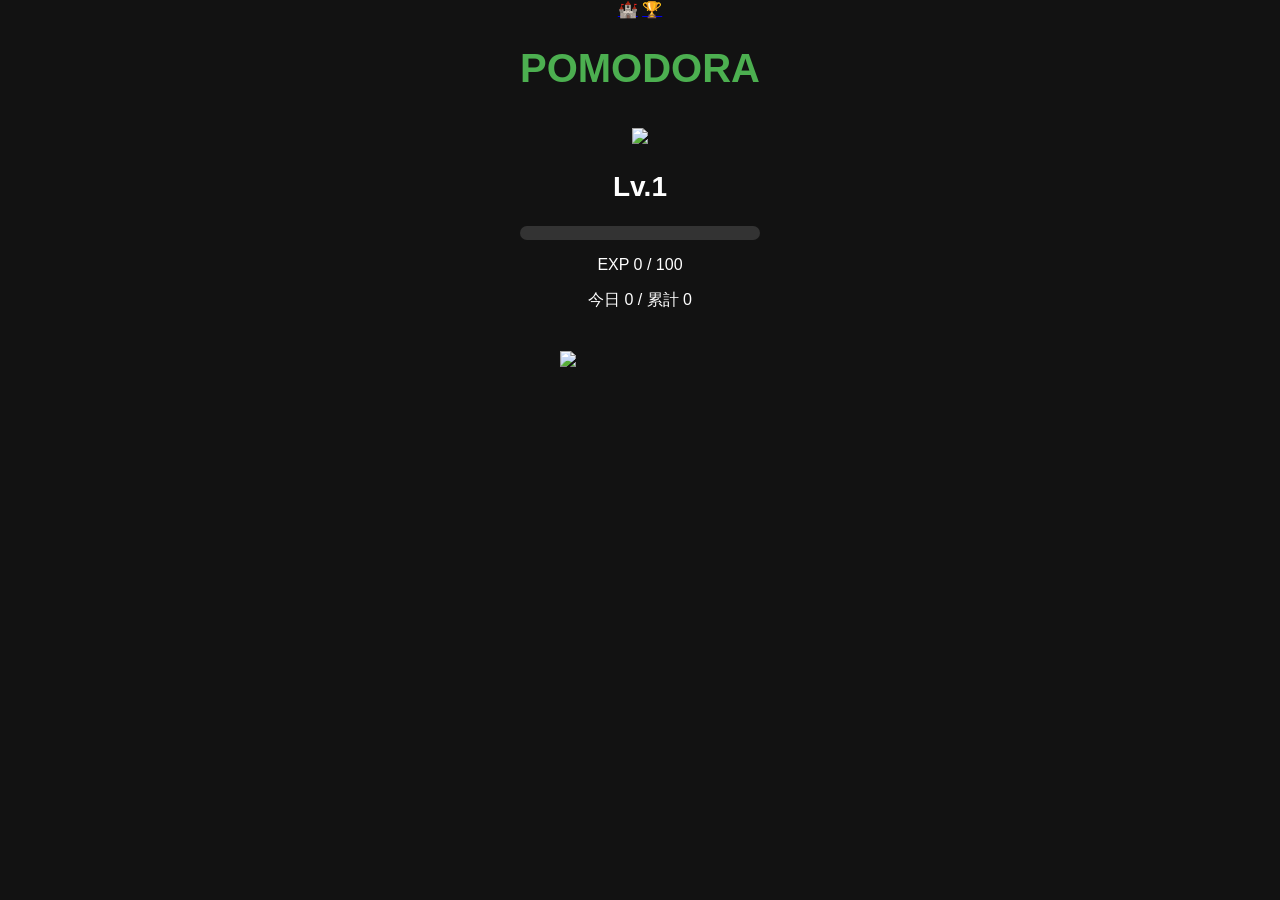
==== index.html @ a46fbd8e "Update index.html" ====
<!DOCTYPE html>
<html lang="ja">

<head>
  <meta charset="UTF-8">
  <meta name="viewport" content="width=device-width, initial-scale=1.0">
  <title>POMODORA</title>
  <link rel="stylesheet" href="style.css">
</head>

<body>

<!-- =====================
   右上アイコン（ギルド＋ランキング）
===================== -->

<div id="top-icons">

  <a class="icon-btn" href="pages/guild.html">🏰</a>
  <a class="icon-btn" href="pages/ranking.html">🏆</a>

</div>

<!-- =====================
   ホーム画面
===================== -->

<div id="home">

  <h1 id="logo">POMODORA</h1>

  <img id="monster" src="assets/monsters/monster1.png">

  <h2 id="level">Lv.1</h2>

  <!-- EXPバー -->
  <div id="exp-bar">
    <div id="exp-fill"></div>
  </div>

  <p>
    EXP <span id="exp">0</span> / <span id="need">100</span>
  </p>

  <p>
    今日 <span id="today">0</span> / 累計 <span id="total">0</span>
  </p>

  <!-- 砂時計 -->
  <img id="hourglass-btn" src="assets/icons/hourglass.png">

</div>

<!-- =====================
   タイマー画面
===================== -->

<div id="timer-screen" class="hidden">

  <h1>集中中</h1>

  <div id="timer">00:10</div>

  <button id="stop">中断</button>

</div>

<!-- =====================
   音
===================== -->

<audio id="bgm" src="assets/sounds/timer.mp3" loop></audio>
<audio id="finish" src="assets/sounds/finish.mp3"></audio>

<script src="script.js"></script>

</body>

</html>
---- style.css ----
body{
  margin:0;
  background:#121212;
  color:white;
  font-family:sans-serif;
  text-align:center;
}

.hidden{display:none;}

/* =====================
   ロゴ
===================== */

#logo{
  font-size:40px;
  color:#4caf50;
}

/* =====================
   モンスター（大きめ）
===================== */

#monster{
  width:260px;
  margin-top:10px;
}

/* =====================
   レベル
===================== */

#level{
  font-size:28px;
}

/* =====================
   EXPバー
===================== */

#exp-bar{
  width:240px;
  height:14px;
  background:#333;
  margin:10px auto;
  border-radius:20px;
  overflow:hidden;
}

#exp-fill{
  height:100%;
  width:0%;
  background:linear-gradient(90deg,#4caf50,#8bc34a);
  transition:0.3s;
}

/* =====================
   砂時計
===================== */

#hourglass-btn{
  width:160px;
  margin:40px auto;
  display:block;
  cursor:pointer;
}

/* =====================
   タイマー
===================== */

#timer{
  font-size:70px;
}

/* =====================
   ギルドアイコン
===================== */

#guild-icon{
  position:fixed;
  top:15px;
  right:15px;
  font-size:28px;
  text-decoration:none;
  background:#333;
  padding:10px;
  border-radius:50%;
  color:white;
}
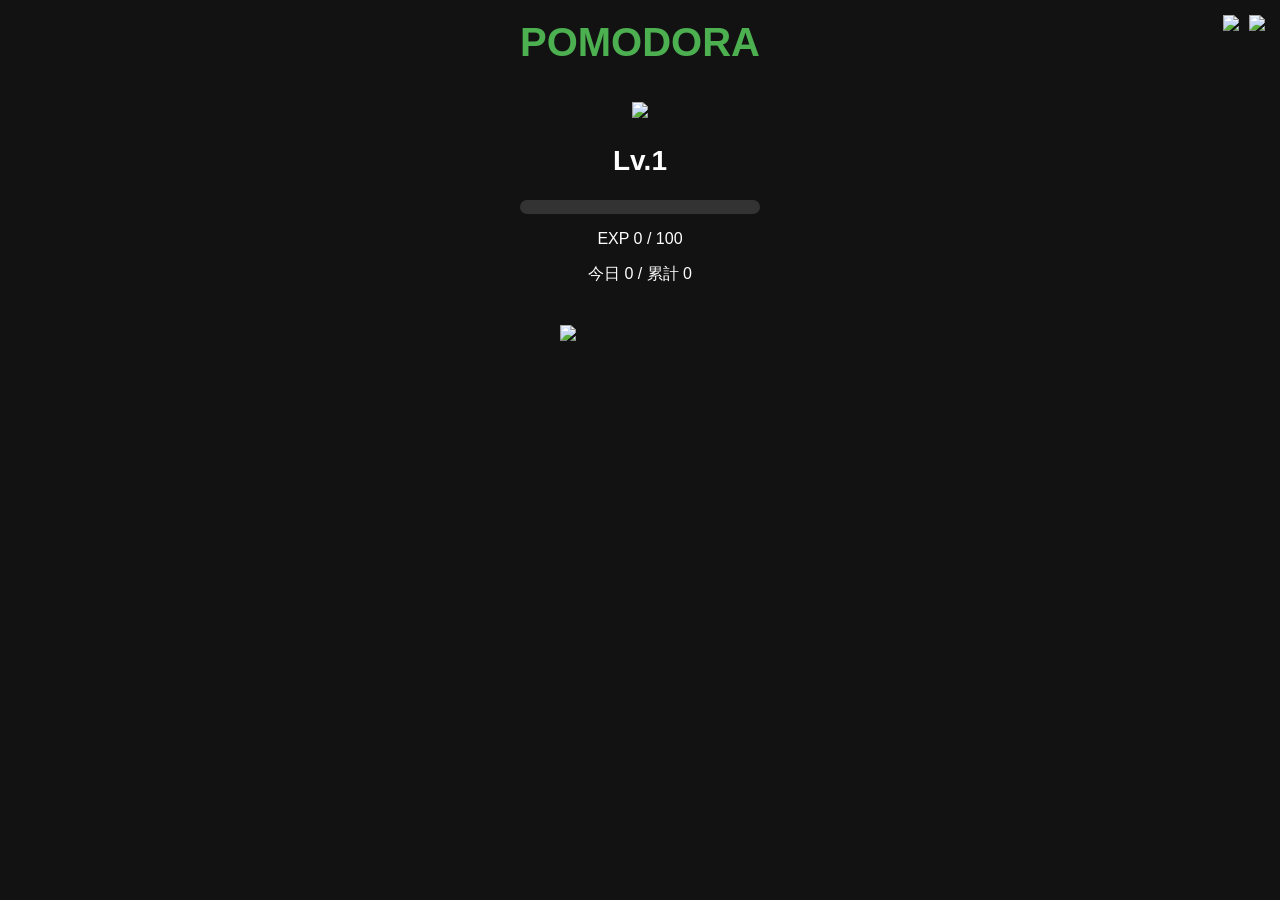
==== commit 972a9732: "Update index.html" ====
--- a/index.html
+++ b/index.html
@@ -11,18 +11,25 @@
 <body>
 
 <!-- =====================
-   右上アイコン（ギルド＋ランキング）
+   右上UI（画像ボタン）
 ===================== -->
 
 <div id="top-icons">
 
-  <a class="icon-btn" href="pages/guild.html">🏰</a>
-  <a class="icon-btn" href="pages/ranking.html">🏆</a>
+  <!-- 🏰 ギルド（画像差し替え前提） -->
+  <a href="pages/guild.html">
+    <img class="icon-img" src="assets/icons/guild.png">
+  </a>
+
+  <!-- 🏆 ランキング -->
+  <a href="pages/ranking.html">
+    <img class="icon-img" src="assets/icons/trophy.png">
+  </a>
 
 </div>
 
 <!-- =====================
-   ホーム画面
+   ホーム
 ===================== -->
 
 <div id="home">
@@ -33,41 +40,26 @@
 
   <h2 id="level">Lv.1</h2>
 
-  <!-- EXPバー -->
   <div id="exp-bar">
     <div id="exp-fill"></div>
   </div>
 
-  <p>
-    EXP <span id="exp">0</span> / <span id="need">100</span>
-  </p>
+  <p>EXP <span id="exp">0</span> / <span id="need">100</span></p>
 
-  <p>
-    今日 <span id="today">0</span> / 累計 <span id="total">0</span>
-  </p>
+  <p>今日 <span id="today">0</span> / 累計 <span id="total">0</span></p>
 
-  <!-- 砂時計 -->
   <img id="hourglass-btn" src="assets/icons/hourglass.png">
 
 </div>
 
-<!-- =====================
-   タイマー画面
-===================== -->
-
+<!-- タイマー -->
 <div id="timer-screen" class="hidden">
 
   <h1>集中中</h1>
-
   <div id="timer">00:10</div>
-
   <button id="stop">中断</button>
 
 </div>
-
-<!-- =====================
-   音
-===================== -->
 
 <audio id="bgm" src="assets/sounds/timer.mp3" loop></audio>
 <audio id="finish" src="assets/sounds/finish.mp3"></audio>
--- a/style.css
+++ b/style.css
@@ -6,7 +6,13 @@
   text-align:center;
 }
 
-.hidden{display:none;}
+/* =====================
+   表示制御
+===================== */
+
+.hidden{
+  display:none;
+}
 
 /* =====================
    ロゴ
@@ -15,6 +21,7 @@
 #logo{
   font-size:40px;
   color:#4caf50;
+  margin-top:20px;
 }
 
 /* =====================
@@ -24,6 +31,18 @@
 #monster{
   width:260px;
   margin-top:10px;
+  transition:0.3s;
+}
+
+/* レベルアップ演出 */
+.level-up{
+  animation:glow 0.8s ease;
+}
+
+@keyframes glow{
+  0%{filter:brightness(1);}
+  50%{filter:brightness(2) drop-shadow(0 0 25px #4caf50);}
+  100%{filter:brightness(1);}
 }
 
 /* =====================
@@ -65,26 +84,54 @@
   cursor:pointer;
 }
 
+#hourglass-btn:active{
+  transform:scale(0.95);
+}
+
 /* =====================
    タイマー
 ===================== */
 
 #timer{
   font-size:70px;
+  margin-top:30px;
 }
 
 /* =====================
-   ギルドアイコン
+   中断ボタン
 ===================== */
 
-#guild-icon{
+button{
+  padding:12px 24px;
+  margin-top:20px;
+  background:#4caf50;
+  color:white;
+  border:none;
+  border-radius:10px;
+}
+
+/* =====================
+   右上アイコン群
+===================== */
+
+#top-icons{
   position:fixed;
   top:15px;
   right:15px;
-  font-size:28px;
+  display:flex;
+  gap:10px;
+}
+
+/* 共通アイコンボタン */
+.icon-btn{
+  font-size:26px;
   text-decoration:none;
   background:#333;
-  padding:10px;
+  color:white;
+  width:44px;
+  height:44px;
   border-radius:50%;
-  color:white;
+  display:flex;
+  align-items:center;
+  justify-content:center;
 }
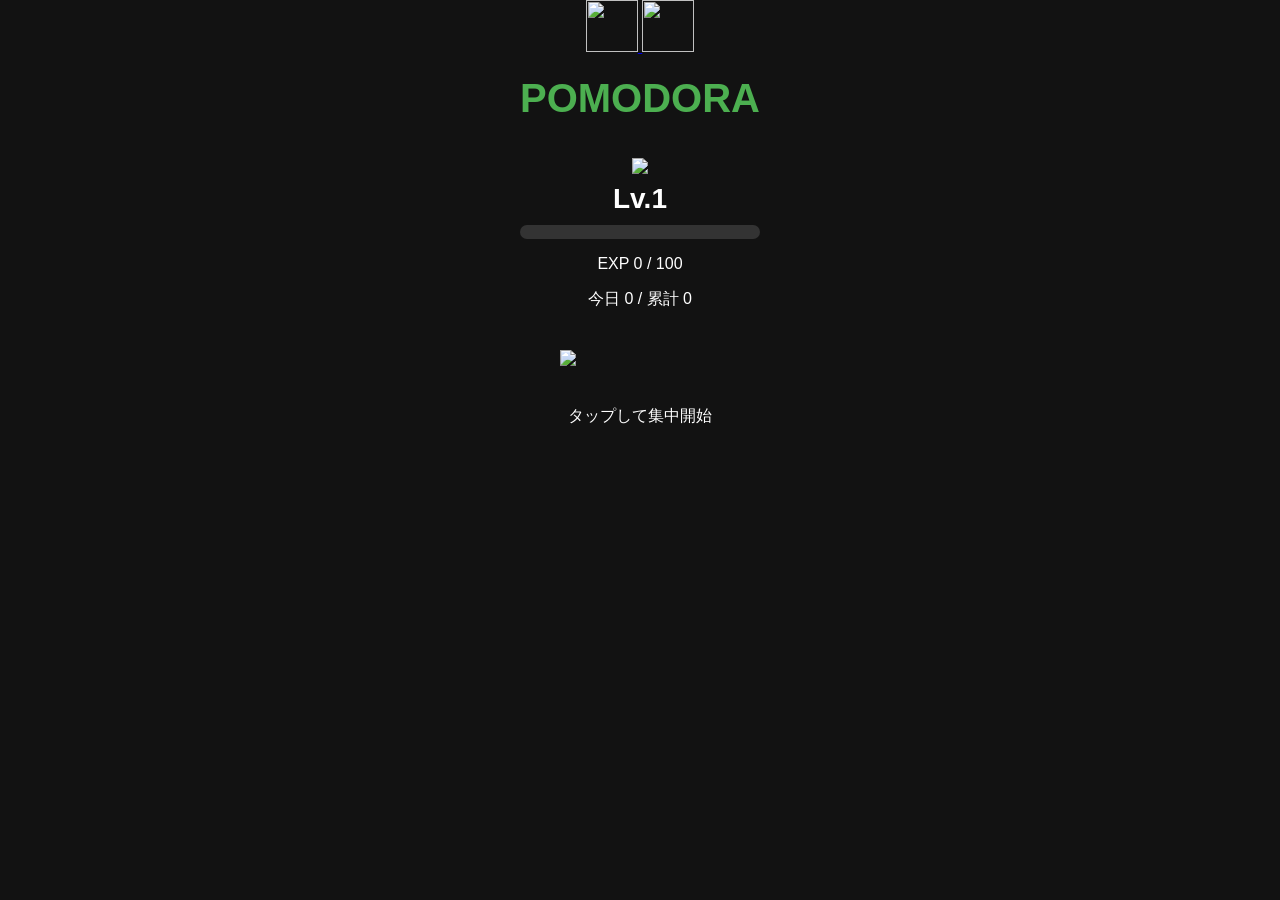
==== commit 122450db: "Update index.html" ====
--- a/index.html
+++ b/index.html
@@ -3,7 +3,6 @@
 
 <head>
   <meta charset="UTF-8">
-  <meta name="viewport" content="width=device-width, initial-scale=1.0">
   <title>POMODORA</title>
   <link rel="stylesheet" href="style.css">
 </head>
@@ -11,17 +10,15 @@
 <body>
 
 <!-- =====================
-   右上UI（画像ボタン）
+   右ナビ（機能）
 ===================== -->
 
-<div id="top-icons">
+<div id="side-icons">
 
-  <!-- 🏰 ギルド（画像差し替え前提） -->
   <a href="pages/guild.html">
     <img class="icon-img" src="assets/icons/guild.png">
   </a>
 
-  <!-- 🏆 ランキング -->
   <a href="pages/ranking.html">
     <img class="icon-img" src="assets/icons/trophy.png">
   </a>
@@ -29,33 +26,55 @@
 </div>
 
 <!-- =====================
-   ホーム
+   ロビー本体
 ===================== -->
 
-<div id="home">
+<div id="lobby">
 
+  <!-- タイトル -->
   <h1 id="logo">POMODORA</h1>
 
-  <img id="monster" src="assets/monsters/monster1.png">
+  <!-- モンスター（中央主役） -->
+  <div id="monster-area">
 
-  <h2 id="level">Lv.1</h2>
+    <img id="monster" src="assets/monsters/monster1.png">
 
-  <div id="exp-bar">
-    <div id="exp-fill"></div>
+    <h2 id="level">Lv.1</h2>
+
+    <!-- EXP -->
+    <div id="exp-bar">
+      <div id="exp-fill"></div>
+    </div>
+
+    <p>
+      EXP <span id="exp">0</span> / <span id="need">100</span>
+    </p>
+
   </div>
 
-  <p>EXP <span id="exp">0</span> / <span id="need">100</span></p>
+  <!-- ステータス -->
+  <div id="status">
+    今日 <span id="today">0</span> / 累計 <span id="total">0</span>
+  </div>
 
-  <p>今日 <span id="today">0</span> / 累計 <span id="total">0</span></p>
+  <!-- アクション（下部） -->
+  <div id="action">
 
-  <img id="hourglass-btn" src="assets/icons/hourglass.png">
+    <img id="hourglass-btn" src="assets/icons/hourglass.png">
+
+    <p>タップして集中開始</p>
+
+  </div>
 
 </div>
 
-<!-- タイマー -->
+<!-- =====================
+   タイマー
+===================== -->
+
 <div id="timer-screen" class="hidden">
 
-  <h1>集中中</h1>
+  <h1>集中モード</h1>
   <div id="timer">00:10</div>
   <button id="stop">中断</button>
 
--- a/style.css
+++ b/style.css
@@ -25,7 +25,7 @@
 }
 
 /* =====================
-   モンスター（大きめ）
+   モンスター（主役）
 ===================== */
 
 #monster{
@@ -46,11 +46,12 @@
 }
 
 /* =====================
-   レベル
+   レベル表示
 ===================== */
 
 #level{
   font-size:28px;
+  margin:5px;
 }
 
 /* =====================
@@ -74,7 +75,7 @@
 }
 
 /* =====================
-   砂時計
+   砂時計ボタン
 ===================== */
 
 #hourglass-btn{
@@ -89,17 +90,13 @@
 }
 
 /* =====================
-   タイマー
+   タイマー画面
 ===================== */
 
 #timer{
   font-size:70px;
   margin-top:30px;
 }
-
-/* =====================
-   中断ボタン
-===================== */
 
 button{
   padding:12px 24px;
@@ -111,7 +108,7 @@
 }
 
 /* =====================
-   右上アイコン群
+   右上アイコン（ギルド＋ランキング）
 ===================== */
 
 #top-icons{
@@ -119,19 +116,55 @@
   top:15px;
   right:15px;
   display:flex;
-  gap:10px;
+  flex-direction:column; /* 縦並び */
+  gap:12px;
+  align-items:center;
 }
 
-/* 共通アイコンボタン */
-.icon-btn{
-  font-size:26px;
+/* 画像アイコン（ギルド・トロフィー） */
+.icon-img{
+  width:52px;
+  height:52px;
+  cursor:pointer;
+  transition:0.2s;
+}
+
+.icon-img:active{
+  transform:scale(0.9);
+}
+
+/* =====================
+   ギルドページUI
+===================== */
+
+#guild-screen{
+  height:100vh;
+  display:flex;
+  flex-direction:column;
+  justify-content:center;
+  align-items:center;
+}
+
+/* メニュー縦並び */
+.guild-menu{
+  display:flex;
+  flex-direction:column;
+  gap:20px;
+  margin-top:20px;
+}
+
+/* ギルドボタン */
+.guild-btn{
+  background:#333;
+  padding:18px 30px;
+  border-radius:12px;
+  color:white;
   text-decoration:none;
-  background:#333;
-  color:white;
-  width:44px;
-  height:44px;
-  border-radius:50%;
-  display:flex;
-  align-items:center;
-  justify-content:center;
+  font-size:20px;
+  width:220px;
+  text-align:center;
 }
+
+.guild-btn:hover{
+  background:#4caf50;
+}
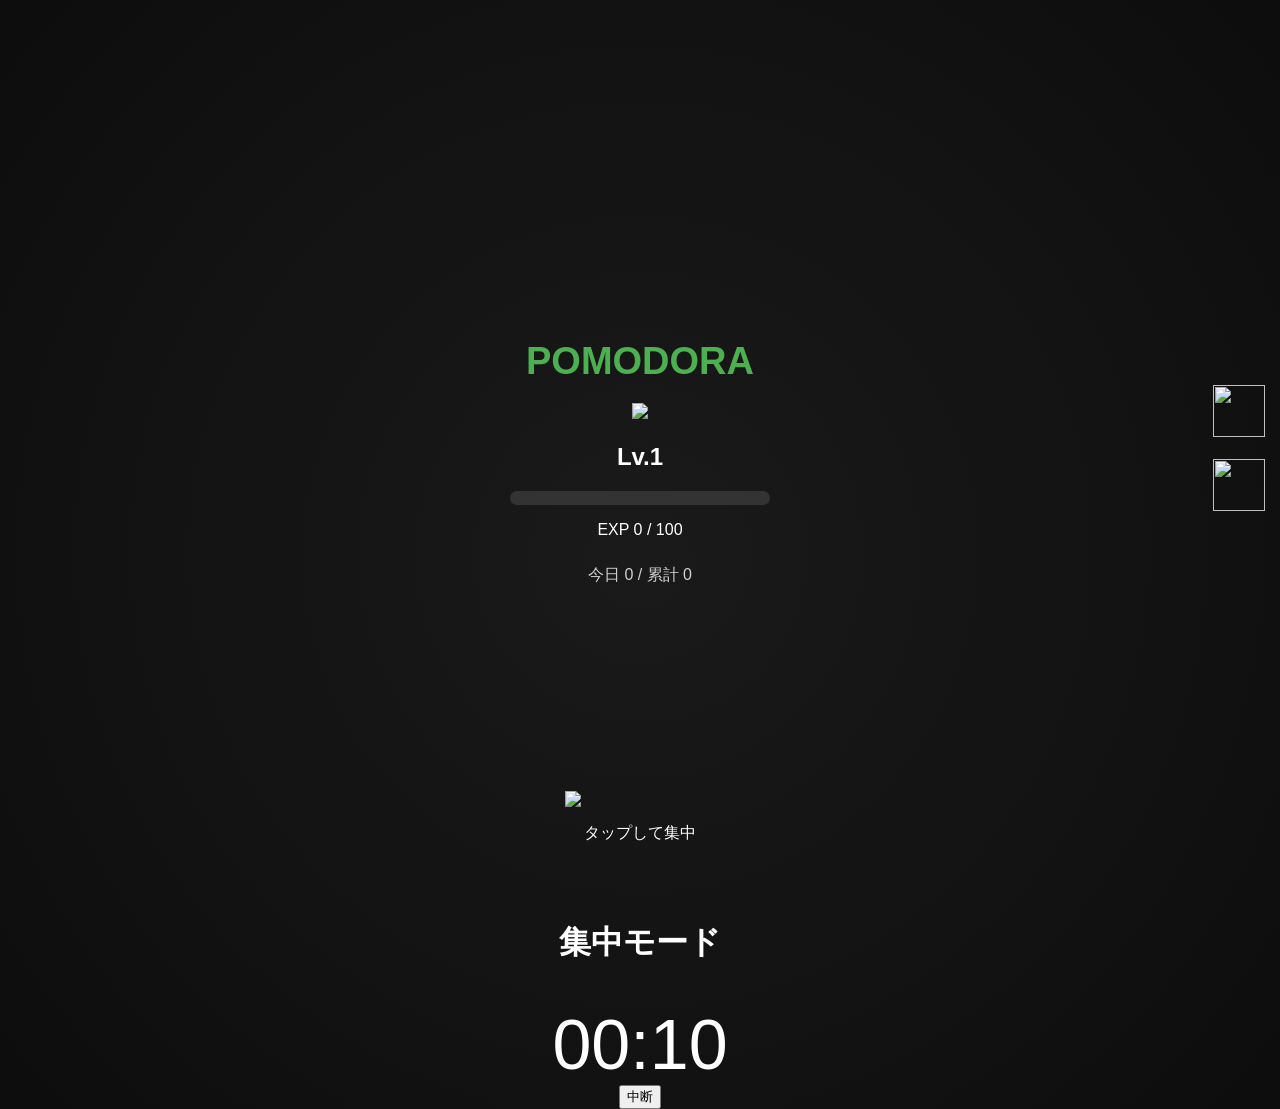
==== commit 1b6e874f: "Update index.html" ====
--- a/index.html
+++ b/index.html
@@ -3,16 +3,17 @@
 
 <head>
   <meta charset="UTF-8">
+  <meta name="viewport" content="width=device-width, initial-scale=1.0">
   <title>POMODORA</title>
   <link rel="stylesheet" href="style.css">
 </head>
 
 <body>
 
-<!-- =====================
-   右ナビ（機能）
-===================== -->
+<!-- 背景レイヤー -->
+<div class="cloud"></div>
 
+<!-- 右ナビ -->
 <div id="side-icons">
 
   <a href="pages/guild.html">
@@ -25,53 +26,37 @@
 
 </div>
 
-<!-- =====================
-   ロビー本体
-===================== -->
-
+<!-- ロビー -->
 <div id="lobby">
 
-  <!-- タイトル -->
   <h1 id="logo">POMODORA</h1>
 
-  <!-- モンスター（中央主役） -->
   <div id="monster-area">
 
     <img id="monster" src="assets/monsters/monster1.png">
 
     <h2 id="level">Lv.1</h2>
 
-    <!-- EXP -->
     <div id="exp-bar">
       <div id="exp-fill"></div>
     </div>
 
-    <p>
-      EXP <span id="exp">0</span> / <span id="need">100</span>
-    </p>
+    <p>EXP <span id="exp">0</span> / <span id="need">100</span></p>
 
   </div>
 
-  <!-- ステータス -->
   <div id="status">
     今日 <span id="today">0</span> / 累計 <span id="total">0</span>
   </div>
 
-  <!-- アクション（下部） -->
   <div id="action">
-
     <img id="hourglass-btn" src="assets/icons/hourglass.png">
-
-    <p>タップして集中開始</p>
-
+    <p>タップして集中</p>
   </div>
 
 </div>
 
-<!-- =====================
-   タイマー
-===================== -->
-
+<!-- タイマー -->
 <div id="timer-screen" class="hidden">
 
   <h1>集中モード</h1>
--- a/style.css
+++ b/style.css
@@ -1,65 +1,52 @@
 body{
   margin:0;
-  background:#121212;
+  background:radial-gradient(circle at center,#1a1a1a,#0d0d0d);
   color:white;
   font-family:sans-serif;
   text-align:center;
 }
 
 /* =====================
-   表示制御
+   ロビー全体
 ===================== */
 
-.hidden{
-  display:none;
+#lobby{
+  display:flex;
+  flex-direction:column;
+  justify-content:center;
+  align-items:center;
+  height:100vh;
 }
 
 /* =====================
-   ロゴ
+   タイトル
 ===================== */
 
 #logo{
-  font-size:40px;
+  font-size:38px;
   color:#4caf50;
-  margin-top:20px;
+  margin-bottom:10px;
 }
 
 /* =====================
-   モンスター（主役）
+   モンスター領域（中央）
 ===================== */
 
+#monster-area{
+  margin-top:10px;
+}
+
 #monster{
-  width:260px;
-  margin-top:10px;
+  width:280px;
   transition:0.3s;
 }
 
-/* レベルアップ演出 */
-.level-up{
-  animation:glow 0.8s ease;
-}
-
-@keyframes glow{
-  0%{filter:brightness(1);}
-  50%{filter:brightness(2) drop-shadow(0 0 25px #4caf50);}
-  100%{filter:brightness(1);}
-}
-
 /* =====================
-   レベル表示
-===================== */
-
-#level{
-  font-size:28px;
-  margin:5px;
-}
-
-/* =====================
-   EXPバー
+   EXP
 ===================== */
 
 #exp-bar{
-  width:240px;
+  width:260px;
   height:14px;
   background:#333;
   margin:10px auto;
@@ -71,17 +58,31 @@
   height:100%;
   width:0%;
   background:linear-gradient(90deg,#4caf50,#8bc34a);
-  transition:0.3s;
 }
 
 /* =====================
-   砂時計ボタン
+   ステータス
 ===================== */
 
+#status{
+  margin-top:10px;
+  opacity:0.8;
+}
+
+/* =====================
+   アクション（下部）
+===================== */
+
+#action{
+  position:absolute;
+  bottom:40px;
+  display:flex;
+  flex-direction:column;
+  align-items:center;
+}
+
 #hourglass-btn{
-  width:160px;
-  margin:40px auto;
-  display:block;
+  width:150px;
   cursor:pointer;
 }
 
@@ -90,81 +91,29 @@
 }
 
 /* =====================
-   タイマー画面
+   右ナビ
+===================== */
+
+#side-icons{
+  position:fixed;
+  top:50%;
+  right:15px;
+  transform:translateY(-50%);
+  display:flex;
+  flex-direction:column;
+  gap:18px;
+}
+
+.icon-img{
+  width:52px;
+  height:52px;
+}
+
+/* =====================
+   タイマー
 ===================== */
 
 #timer{
   font-size:70px;
-  margin-top:30px;
+  margin-top:40px;
 }
-
-button{
-  padding:12px 24px;
-  margin-top:20px;
-  background:#4caf50;
-  color:white;
-  border:none;
-  border-radius:10px;
-}
-
-/* =====================
-   右上アイコン（ギルド＋ランキング）
-===================== */
-
-#top-icons{
-  position:fixed;
-  top:15px;
-  right:15px;
-  display:flex;
-  flex-direction:column; /* 縦並び */
-  gap:12px;
-  align-items:center;
-}
-
-/* 画像アイコン（ギルド・トロフィー） */
-.icon-img{
-  width:52px;
-  height:52px;
-  cursor:pointer;
-  transition:0.2s;
-}
-
-.icon-img:active{
-  transform:scale(0.9);
-}
-
-/* =====================
-   ギルドページUI
-===================== */
-
-#guild-screen{
-  height:100vh;
-  display:flex;
-  flex-direction:column;
-  justify-content:center;
-  align-items:center;
-}
-
-/* メニュー縦並び */
-.guild-menu{
-  display:flex;
-  flex-direction:column;
-  gap:20px;
-  margin-top:20px;
-}
-
-/* ギルドボタン */
-.guild-btn{
-  background:#333;
-  padding:18px 30px;
-  border-radius:12px;
-  color:white;
-  text-decoration:none;
-  font-size:20px;
-  width:220px;
-  text-align:center;
-}
-
-.guild-btn:hover{
-  background:#4caf50;
-}
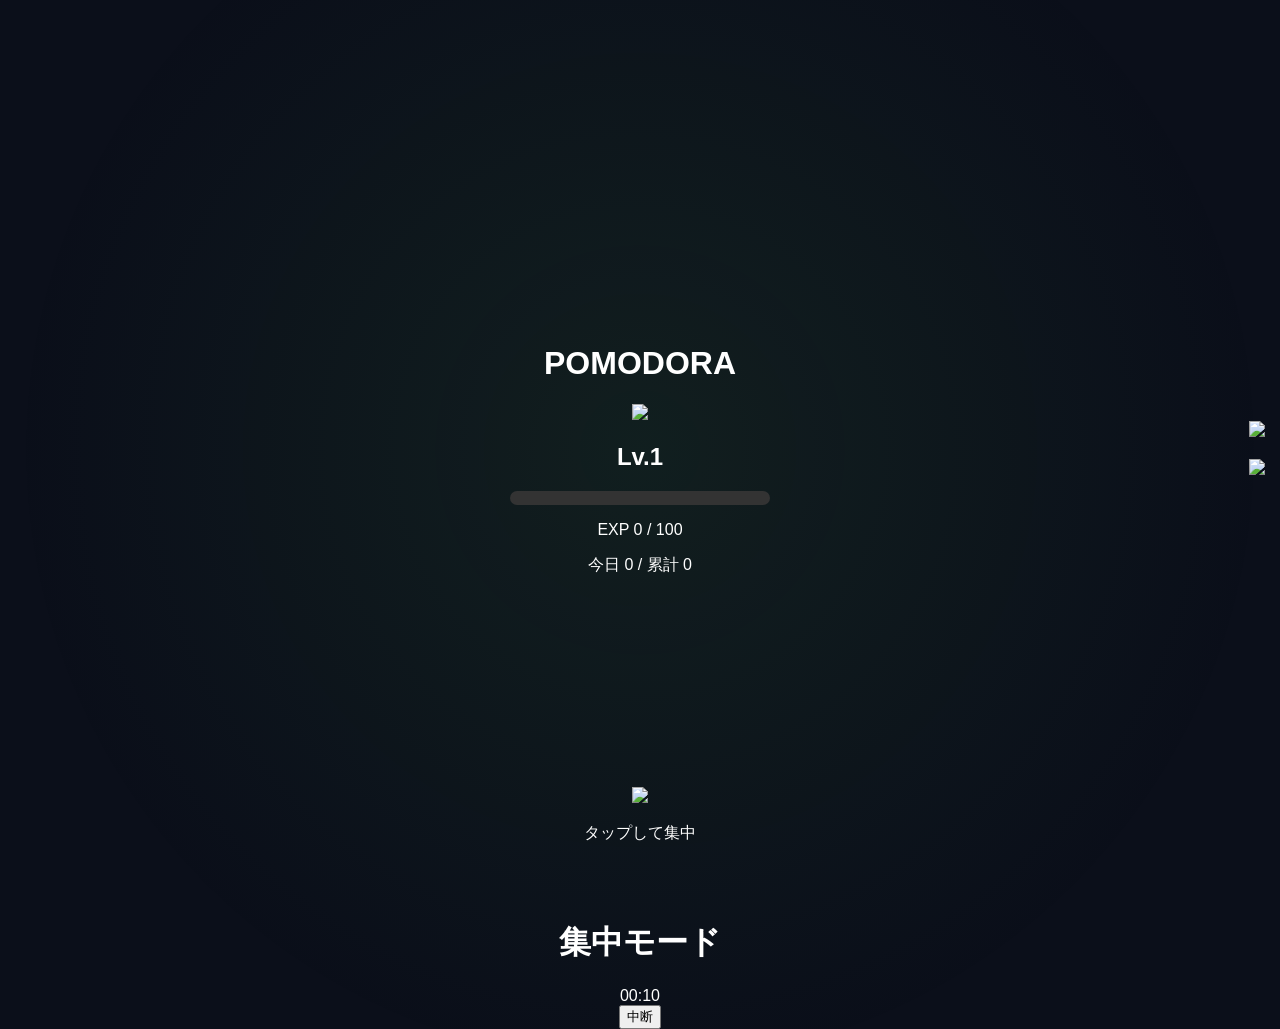
==== commit 01572d00: "Update index.html" ====
--- a/index.html
+++ b/index.html
@@ -3,15 +3,15 @@
 
 <head>
   <meta charset="UTF-8">
-  <meta name="viewport" content="width=device-width, initial-scale=1.0">
   <title>POMODORA</title>
   <link rel="stylesheet" href="style.css">
 </head>
 
 <body>
 
-<!-- 背景レイヤー -->
-<div class="cloud"></div>
+<!-- ☁️ 雲レイヤー（2層） -->
+<div class="cloud cloud-back"></div>
+<div class="cloud cloud-front"></div>
 
 <!-- 右ナビ -->
 <div id="side-icons">
@@ -58,11 +58,9 @@
 
 <!-- タイマー -->
 <div id="timer-screen" class="hidden">
-
   <h1>集中モード</h1>
   <div id="timer">00:10</div>
   <button id="stop">中断</button>
-
 </div>
 
 <audio id="bgm" src="assets/sounds/timer.mp3" loop></audio>
--- a/style.css
+++ b/style.css
@@ -1,44 +1,90 @@
 body{
   margin:0;
-  background:radial-gradient(circle at center,#1a1a1a,#0d0d0d);
+  font-family:sans-serif;
   color:white;
-  font-family:sans-serif;
   text-align:center;
+  overflow:hidden;
+  transition:background 2s;
 }
 
 /* =====================
-   ロビー全体
+   背景（昼夜サイクル）
+===================== */
+
+body.day{
+  background:#1e2a3a;
+}
+
+body.afternoon{
+  background:#2a1e1e;
+}
+
+body.night{
+  background:#0b0f1a;
+}
+
+/* 光エフェクト */
+body::before{
+  content:"";
+  position:fixed;
+  width:200%;
+  height:200%;
+  top:-50%;
+  left:-50%;
+  background:radial-gradient(circle,rgba(76,175,80,0.1),transparent 40%);
+  animation:lightMove 15s linear infinite;
+  z-index:-2;
+}
+
+@keyframes lightMove{
+  0%{transform:rotate(0);}
+  100%{transform:rotate(360deg);}
+}
+
+/* =====================
+   雲
+===================== */
+
+.cloud{
+  position:fixed;
+  width:200%;
+  height:100%;
+  background:url("assets/icons/cloud.png") repeat-x;
+  opacity:0.08;
+  animation:cloudMove 80s linear infinite;
+  z-index:-1;
+}
+
+@keyframes cloudMove{
+  from{transform:translateX(0);}
+  to{transform:translateX(-50%);}
+}
+
+/* =====================
+   ロビー
 ===================== */
 
 #lobby{
+  height:100vh;
   display:flex;
   flex-direction:column;
   justify-content:center;
   align-items:center;
-  height:100vh;
 }
 
 /* =====================
-   タイトル
+   モンスター（呼吸）
 ===================== */
-
-#logo{
-  font-size:38px;
-  color:#4caf50;
-  margin-bottom:10px;
-}
-
-/* =====================
-   モンスター領域（中央）
-===================== */
-
-#monster-area{
-  margin-top:10px;
-}
 
 #monster{
   width:280px;
-  transition:0.3s;
+  animation:breathe 3s ease-in-out infinite;
+}
+
+@keyframes breathe{
+  0%{transform:scale(1);}
+  50%{transform:scale(1.05);}
+  100%{transform:scale(1);}
 }
 
 /* =====================
@@ -61,36 +107,6 @@
 }
 
 /* =====================
-   ステータス
-===================== */
-
-#status{
-  margin-top:10px;
-  opacity:0.8;
-}
-
-/* =====================
-   アクション（下部）
-===================== */
-
-#action{
-  position:absolute;
-  bottom:40px;
-  display:flex;
-  flex-direction:column;
-  align-items:center;
-}
-
-#hourglass-btn{
-  width:150px;
-  cursor:pointer;
-}
-
-#hourglass-btn:active{
-  transform:scale(0.95);
-}
-
-/* =====================
    右ナビ
 ===================== */
 
@@ -106,14 +122,35 @@
 
 .icon-img{
   width:52px;
-  height:52px;
+  transition:0.2s;
+}
+
+.icon-img:active{
+  transform:scale(0.9);
 }
 
 /* =====================
-   タイマー
+   アクション
 ===================== */
 
-#timer{
-  font-size:70px;
-  margin-top:40px;
+#action{
+  position:absolute;
+  bottom:40px;
 }
+
+#hourglass-btn{
+  width:150px;
+}
+
+/* =====================
+   ランキング演出（光）
+===================== */
+
+.rank-glow{
+  animation:glow 1s infinite alternate;
+}
+
+@keyframes glow{
+  from{filter:brightness(1);}
+  to{filter:brightness(1.8) drop-shadow(0 0 10px #4caf50);}
+}
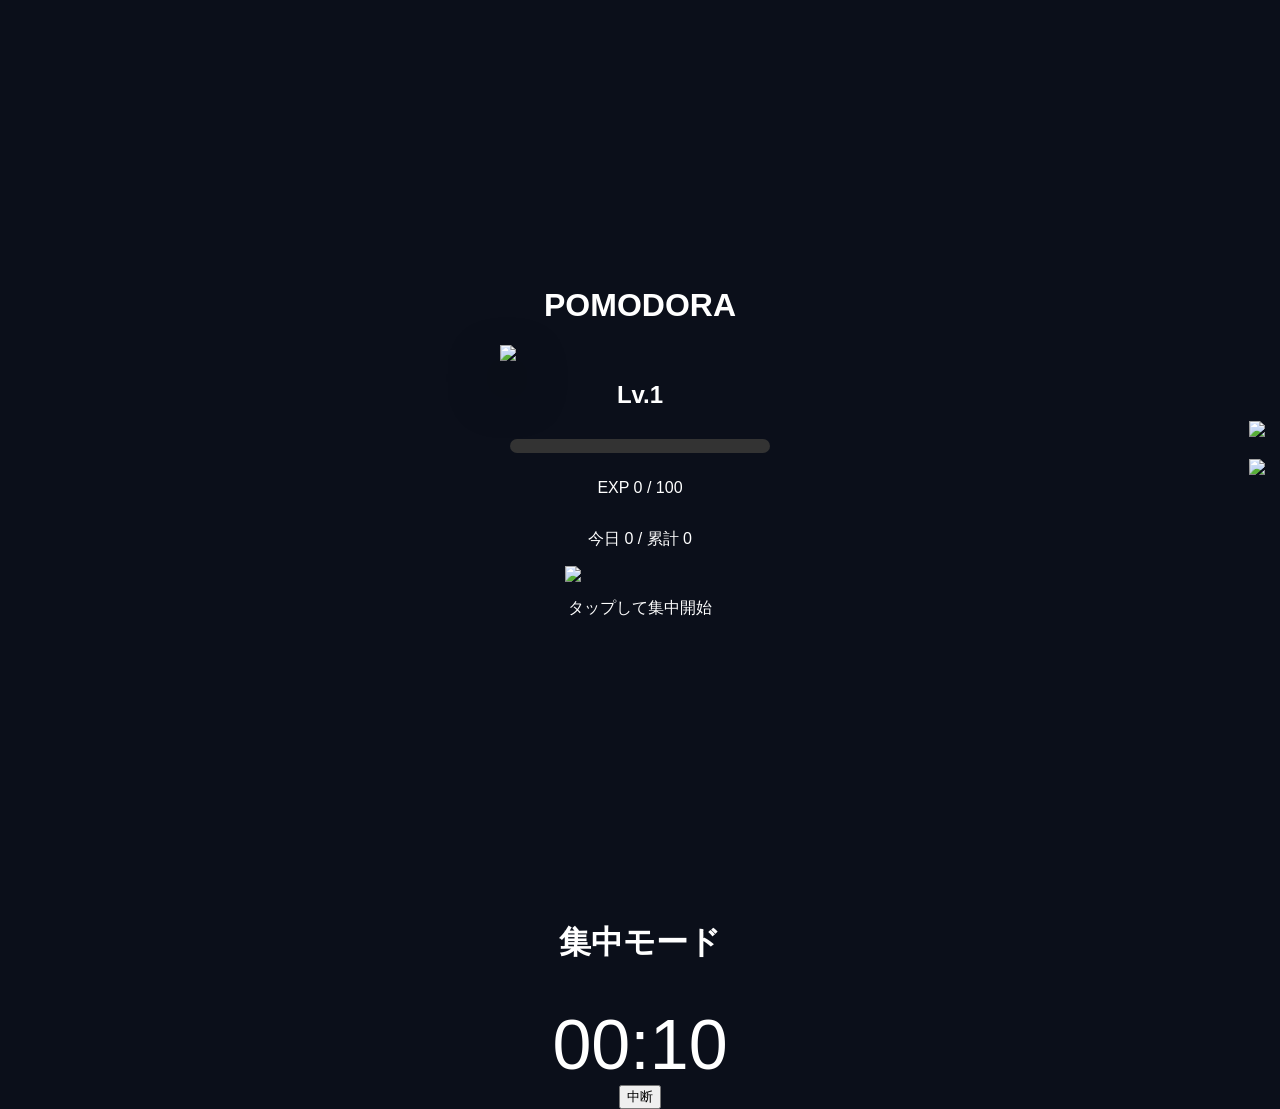
==== commit 78871de7: "Update index.html" ====
--- a/index.html
+++ b/index.html
@@ -9,7 +9,7 @@
 
 <body>
 
-<!-- ☁️ 雲レイヤー（2層） -->
+<!-- ☁️ 雲 -->
 <div class="cloud cloud-back"></div>
 <div class="cloud cloud-front"></div>
 
@@ -26,41 +26,45 @@
 
 </div>
 
-<!-- ロビー -->
+<!-- =====================
+   ロビー画面
+===================== -->
+
 <div id="lobby">
 
   <h1 id="logo">POMODORA</h1>
 
-  <div id="monster-area">
+  <img id="monster" src="assets/monsters/monster1.png">
 
-    <img id="monster" src="assets/monsters/monster1.png">
+  <h2 id="level">Lv.1</h2>
 
-    <h2 id="level">Lv.1</h2>
-
-    <div id="exp-bar">
-      <div id="exp-fill"></div>
-    </div>
-
-    <p>EXP <span id="exp">0</span> / <span id="need">100</span></p>
-
+  <div id="exp-bar">
+    <div id="exp-fill"></div>
   </div>
 
-  <div id="status">
-    今日 <span id="today">0</span> / 累計 <span id="total">0</span>
-  </div>
+  <p>EXP <span id="exp">0</span> / <span id="need">100</span></p>
 
-  <div id="action">
-    <img id="hourglass-btn" src="assets/icons/hourglass.png">
-    <p>タップして集中</p>
-  </div>
+  <p>今日 <span id="today">0</span> / 累計 <span id="total">0</span></p>
+
+  <!-- ★クリック対象 -->
+  <img id="hourglass-btn" src="assets/icons/hourglass.png">
+
+  <p>タップして集中開始</p>
 
 </div>
 
-<!-- タイマー -->
+<!-- =====================
+   タイマー画面（別レイヤー）
+===================== -->
+
 <div id="timer-screen" class="hidden">
+
   <h1>集中モード</h1>
+
   <div id="timer">00:10</div>
+
   <button id="stop">中断</button>
+
 </div>
 
 <audio id="bgm" src="assets/sounds/timer.mp3" loop></audio>
--- a/style.css
+++ b/style.css
@@ -8,7 +8,7 @@
 }
 
 /* =====================
-   背景（昼夜サイクル）
+   🌅 昼夜背景
 ===================== */
 
 body.day{
@@ -16,48 +16,50 @@
 }
 
 body.afternoon{
-  background:#2a1e1e;
+  background:#3a2a1e;
 }
 
 body.night{
   background:#0b0f1a;
 }
 
-/* 光エフェクト */
-body::before{
-  content:"";
-  position:fixed;
-  width:200%;
-  height:200%;
-  top:-50%;
-  left:-50%;
-  background:radial-gradient(circle,rgba(76,175,80,0.1),transparent 40%);
-  animation:lightMove 15s linear infinite;
-  z-index:-2;
-}
-
-@keyframes lightMove{
-  0%{transform:rotate(0);}
-  100%{transform:rotate(360deg);}
-}
-
 /* =====================
-   雲
+   ☁️ 雲（2層）
 ===================== */
 
 .cloud{
   position:fixed;
   width:200%;
   height:100%;
-  background:url("assets/icons/cloud.png") repeat-x;
-  opacity:0.08;
-  animation:cloudMove 80s linear infinite;
+  top:0;
+  left:0;
+  background-repeat:repeat-x;
+  opacity:0.12;
   z-index:-1;
 }
 
-@keyframes cloudMove{
+/* 奥の雲（遅い） */
+.cloud-back{
+  background:url("assets/icons/cloud.png");
+  animation:cloudSlow 120s linear infinite;
+  opacity:0.08;
+}
+
+/* 手前の雲（速い） */
+.cloud-front{
+  background:url("assets/icons/cloud.png");
+  animation:cloudFast 60s linear infinite;
+  opacity:0.12;
+}
+
+@keyframes cloudSlow{
   from{transform:translateX(0);}
   to{transform:translateX(-50%);}
+}
+
+@keyframes cloudFast{
+  from{transform:translateX(0);}
+  to{transform:translateX(-80%);}
 }
 
 /* =====================
@@ -73,18 +75,33 @@
 }
 
 /* =====================
-   モンスター（呼吸）
+   モンスター（呼吸＋影）
 ===================== */
 
 #monster{
   width:280px;
   animation:breathe 3s ease-in-out infinite;
+  filter:drop-shadow(0 15px 10px rgba(0,0,0,0.5));
 }
 
 @keyframes breathe{
-  0%{transform:scale(1);}
-  50%{transform:scale(1.05);}
-  100%{transform:scale(1);}
+  0%{
+    transform:scale(1);
+    filter:drop-shadow(0 15px 10px rgba(0,0,0,0.5));
+  }
+  50%{
+    transform:scale(1.05);
+    filter:drop-shadow(0 25px 20px rgba(0,0,0,0.7));
+  }
+  100%{
+    transform:scale(1);
+    filter:drop-shadow(0 15px 10px rgba(0,0,0,0.5));
+  }
+}
+
+/* 夜は影強化 */
+body.night #monster{
+  filter:drop-shadow(0 25px 25px rgba(0,0,0,0.9));
 }
 
 /* =====================
@@ -143,14 +160,10 @@
 }
 
 /* =====================
-   ランキング演出（光）
+   タイマー
 ===================== */
 
-.rank-glow{
-  animation:glow 1s infinite alternate;
+#timer{
+  font-size:70px;
+  margin-top:40px;
 }
-
-@keyframes glow{
-  from{filter:brightness(1);}
-  to{filter:brightness(1.8) drop-shadow(0 0 10px #4caf50);}
-}
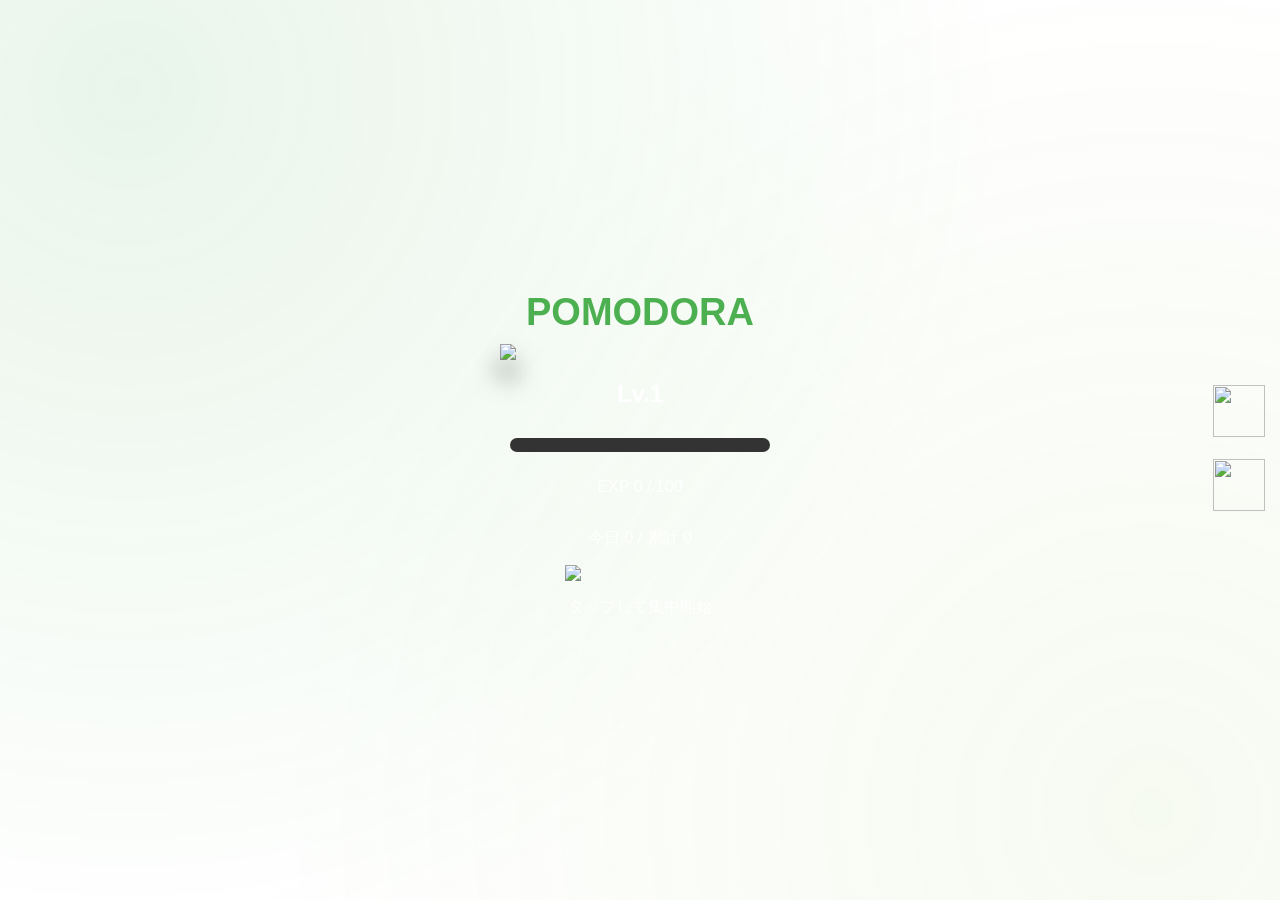
==== commit 77b9cc91: "Update index.html" ====
--- a/index.html
+++ b/index.html
@@ -9,7 +9,7 @@
 
 <body>
 
-<!-- ☁️ 雲 -->
+<!-- ☁️ 雲2層 -->
 <div class="cloud cloud-back"></div>
 <div class="cloud cloud-front"></div>
 
@@ -27,7 +27,7 @@
 </div>
 
 <!-- =====================
-   ロビー画面
+   ロビー
 ===================== -->
 
 <div id="lobby">
@@ -46,7 +46,7 @@
 
   <p>今日 <span id="today">0</span> / 累計 <span id="total">0</span></p>
 
-  <!-- ★クリック対象 -->
+  <!-- 砂時計（唯一の開始トリガー） -->
   <img id="hourglass-btn" src="assets/icons/hourglass.png">
 
   <p>タップして集中開始</p>
@@ -54,7 +54,7 @@
 </div>
 
 <!-- =====================
-   タイマー画面（別レイヤー）
+   タイマー（初期非表示）
 ===================== -->
 
 <div id="timer-screen" class="hidden">
--- a/style.css
+++ b/style.css
@@ -8,6 +8,14 @@
 }
 
 /* =====================
+   強制非表示（バグ防止）
+===================== */
+
+.hidden{
+  display:none !important;
+}
+
+/* =====================
    🌅 昼夜背景
 ===================== */
 
@@ -24,7 +32,30 @@
 }
 
 /* =====================
-   ☁️ 雲（2層）
+   🌟 背景光エフェクト
+===================== */
+
+body::before{
+  content:"";
+  position:fixed;
+  width:200%;
+  height:200%;
+  top:-50%;
+  left:-50%;
+  background:
+    radial-gradient(circle at 30% 30%, rgba(76,175,80,0.12), transparent 40%),
+    radial-gradient(circle at 70% 70%, rgba(139,195,74,0.08), transparent 40%);
+  animation:lightMove 18s linear infinite;
+  z-index:-3;
+}
+
+@keyframes lightMove{
+  from{transform:rotate(0deg);}
+  to{transform:rotate(360deg);}
+}
+
+/* =====================
+   ☁️ 雲2層（奥行き）
 ===================== */
 
 .cloud{
@@ -35,20 +66,20 @@
   left:0;
   background-repeat:repeat-x;
   opacity:0.12;
-  z-index:-1;
-}
-
-/* 奥の雲（遅い） */
+  z-index:-2;
+}
+
+/* 奥の雲（遅い・薄い） */
 .cloud-back{
   background:url("assets/icons/cloud.png");
-  animation:cloudSlow 120s linear infinite;
-  opacity:0.08;
+  animation:cloudSlow 140s linear infinite;
+  opacity:0.06;
 }
 
 /* 手前の雲（速い） */
 .cloud-front{
   background:url("assets/icons/cloud.png");
-  animation:cloudFast 60s linear infinite;
+  animation:cloudFast 70s linear infinite;
   opacity:0.12;
 }
 
@@ -75,37 +106,47 @@
 }
 
 /* =====================
+   ロゴ
+===================== */
+
+#logo{
+  font-size:38px;
+  color:#4caf50;
+  margin-bottom:10px;
+}
+
+/* =====================
    モンスター（呼吸＋影）
 ===================== */
 
 #monster{
   width:280px;
   animation:breathe 3s ease-in-out infinite;
-  filter:drop-shadow(0 15px 10px rgba(0,0,0,0.5));
+  filter:drop-shadow(0 18px 12px rgba(0,0,0,0.5));
 }
 
 @keyframes breathe{
   0%{
     transform:scale(1);
-    filter:drop-shadow(0 15px 10px rgba(0,0,0,0.5));
+    filter:drop-shadow(0 18px 12px rgba(0,0,0,0.5));
   }
   50%{
     transform:scale(1.05);
-    filter:drop-shadow(0 25px 20px rgba(0,0,0,0.7));
+    filter:drop-shadow(0 28px 22px rgba(0,0,0,0.7));
   }
   100%{
     transform:scale(1);
-    filter:drop-shadow(0 15px 10px rgba(0,0,0,0.5));
+    filter:drop-shadow(0 18px 12px rgba(0,0,0,0.5));
   }
 }
 
 /* 夜は影強化 */
 body.night #monster{
-  filter:drop-shadow(0 25px 25px rgba(0,0,0,0.9));
-}
-
-/* =====================
-   EXP
+  filter:drop-shadow(0 30px 30px rgba(0,0,0,0.9));
+}
+
+/* =====================
+   EXPバー
 ===================== */
 
 #exp-bar{
@@ -121,10 +162,41 @@
   height:100%;
   width:0%;
   background:linear-gradient(90deg,#4caf50,#8bc34a);
-}
-
-/* =====================
-   右ナビ
+  transition:0.3s;
+}
+
+/* =====================
+   ステータス
+===================== */
+
+#status{
+  margin-top:10px;
+  opacity:0.8;
+}
+
+/* =====================
+   アクション（砂時計）
+===================== */
+
+#action{
+  position:absolute;
+  bottom:40px;
+  display:flex;
+  flex-direction:column;
+  align-items:center;
+}
+
+#hourglass-btn{
+  width:150px;
+  cursor:pointer;
+}
+
+#hourglass-btn:active{
+  transform:scale(0.95);
+}
+
+/* =====================
+   右ナビ（ギルド・ランキング）
 ===================== */
 
 #side-icons{
@@ -139,7 +211,9 @@
 
 .icon-img{
   width:52px;
+  height:52px;
   transition:0.2s;
+  cursor:pointer;
 }
 
 .icon-img:active{
@@ -147,23 +221,28 @@
 }
 
 /* =====================
-   アクション
-===================== */
-
-#action{
-  position:absolute;
-  bottom:40px;
-}
-
-#hourglass-btn{
-  width:150px;
-}
-
-/* =====================
-   タイマー
-===================== */
+   タイマー画面
+===================== */
+
+#timer-screen{
+  height:100vh;
+  display:flex;
+  flex-direction:column;
+  justify-content:center;
+  align-items:center;
+}
 
 #timer{
   font-size:70px;
-  margin-top:40px;
-}
+  margin-top:30px;
+}
+
+button{
+  padding:12px 24px;
+  margin-top:20px;
+  background:#4caf50;
+  color:white;
+  border:none;
+  border-radius:10px;
+  cursor:pointer;
+}
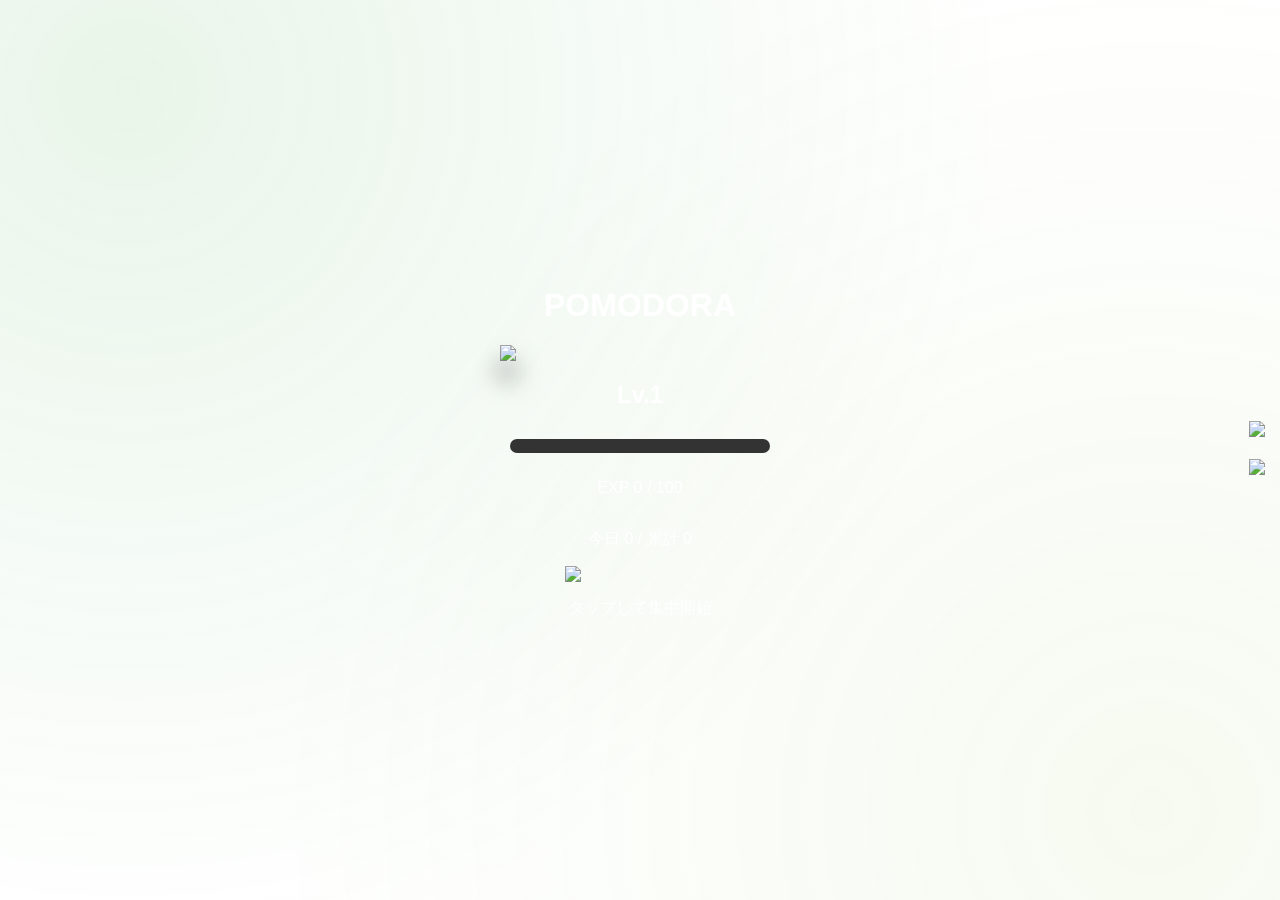
==== commit 08c75224: "Update index.html" ====
--- a/index.html
+++ b/index.html
@@ -9,7 +9,7 @@
 
 <body>
 
-<!-- ☁️ 雲2層 -->
+<!-- ☁️ 雲2層（画像変更済み） -->
 <div class="cloud cloud-back"></div>
 <div class="cloud cloud-front"></div>
 
@@ -26,10 +26,7 @@
 
 </div>
 
-<!-- =====================
-   ロビー
-===================== -->
-
+<!-- ロビー -->
 <div id="lobby">
 
   <h1 id="logo">POMODORA</h1>
@@ -46,17 +43,13 @@
 
   <p>今日 <span id="today">0</span> / 累計 <span id="total">0</span></p>
 
-  <!-- 砂時計（唯一の開始トリガー） -->
   <img id="hourglass-btn" src="assets/icons/hourglass.png">
 
   <p>タップして集中開始</p>
 
 </div>
 
-<!-- =====================
-   タイマー（初期非表示）
-===================== -->
-
+<!-- タイマー -->
 <div id="timer-screen" class="hidden">
 
   <h1>集中モード</h1>
--- a/style.css
+++ b/style.css
@@ -8,7 +8,7 @@
 }
 
 /* =====================
-   強制非表示（バグ防止）
+   強制非表示
 ===================== */
 
 .hidden{
@@ -16,23 +16,15 @@
 }
 
 /* =====================
-   🌅 昼夜背景
+   昼夜
 ===================== */
 
-body.day{
-  background:#1e2a3a;
-}
-
-body.afternoon{
-  background:#3a2a1e;
-}
-
-body.night{
-  background:#0b0f1a;
-}
+body.day{ background:#1e2a3a; }
+body.afternoon{ background:#3a2a1e; }
+body.night{ background:#0b0f1a; }
 
 /* =====================
-   🌟 背景光エフェクト
+   光エフェクト
 ===================== */
 
 body::before{
@@ -55,7 +47,7 @@
 }
 
 /* =====================
-   ☁️ 雲2層（奥行き）
+   ☁️ 雲2層
 ===================== */
 
 .cloud{
@@ -65,30 +57,28 @@
   top:0;
   left:0;
   background-repeat:repeat-x;
-  opacity:0.12;
   z-index:-2;
+  opacity:0.1;
 }
 
-/* 奥の雲（遅い・薄い） */
 .cloud-back{
   background:url("assets/icons/cloud.png");
-  animation:cloudSlow 140s linear infinite;
+  animation:slowCloud 140s linear infinite;
   opacity:0.06;
 }
 
-/* 手前の雲（速い） */
 .cloud-front{
   background:url("assets/icons/cloud.png");
-  animation:cloudFast 70s linear infinite;
+  animation:fastCloud 70s linear infinite;
   opacity:0.12;
 }
 
-@keyframes cloudSlow{
+@keyframes slowCloud{
   from{transform:translateX(0);}
   to{transform:translateX(-50%);}
 }
 
-@keyframes cloudFast{
+@keyframes fastCloud{
   from{transform:translateX(0);}
   to{transform:translateX(-80%);}
 }
@@ -106,16 +96,6 @@
 }
 
 /* =====================
-   ロゴ
-===================== */
-
-#logo{
-  font-size:38px;
-  color:#4caf50;
-  margin-bottom:10px;
-}
-
-/* =====================
    モンスター（呼吸＋影）
 ===================== */
 
@@ -126,18 +106,9 @@
 }
 
 @keyframes breathe{
-  0%{
-    transform:scale(1);
-    filter:drop-shadow(0 18px 12px rgba(0,0,0,0.5));
-  }
-  50%{
-    transform:scale(1.05);
-    filter:drop-shadow(0 28px 22px rgba(0,0,0,0.7));
-  }
-  100%{
-    transform:scale(1);
-    filter:drop-shadow(0 18px 12px rgba(0,0,0,0.5));
-  }
+  0%{transform:scale(1);}
+  50%{transform:scale(1.05);}
+  100%{transform:scale(1);}
 }
 
 /* 夜は影強化 */
@@ -146,45 +117,46 @@
 }
 
 /* =====================
-   EXPバー
+   EXP
 ===================== */
 
 #exp-bar{
   width:260px;
   height:14px;
   background:#333;
-  margin:10px auto;
   border-radius:20px;
   overflow:hidden;
+  margin:10px auto;
 }
 
 #exp-fill{
+  width:0%;
   height:100%;
-  width:0%;
   background:linear-gradient(90deg,#4caf50,#8bc34a);
   transition:0.3s;
 }
 
 /* =====================
-   ステータス
+   右ナビ
 ===================== */
 
-#status{
-  margin-top:10px;
-  opacity:0.8;
+#side-icons{
+  position:fixed;
+  right:15px;
+  top:50%;
+  transform:translateY(-50%);
+  display:flex;
+  flex-direction:column;
+  gap:18px;
+}
+
+.icon-img{
+  width:52px;
 }
 
 /* =====================
-   アクション（砂時計）
+   砂時計
 ===================== */
-
-#action{
-  position:absolute;
-  bottom:40px;
-  display:flex;
-  flex-direction:column;
-  align-items:center;
-}
 
 #hourglass-btn{
   width:150px;
@@ -196,32 +168,7 @@
 }
 
 /* =====================
-   右ナビ（ギルド・ランキング）
-===================== */
-
-#side-icons{
-  position:fixed;
-  top:50%;
-  right:15px;
-  transform:translateY(-50%);
-  display:flex;
-  flex-direction:column;
-  gap:18px;
-}
-
-.icon-img{
-  width:52px;
-  height:52px;
-  transition:0.2s;
-  cursor:pointer;
-}
-
-.icon-img:active{
-  transform:scale(0.9);
-}
-
-/* =====================
-   タイマー画面
+   タイマー
 ===================== */
 
 #timer-screen{
@@ -234,15 +181,12 @@
 
 #timer{
   font-size:70px;
-  margin-top:30px;
 }
 
 button{
   padding:12px 24px;
-  margin-top:20px;
+  border:none;
+  border-radius:10px;
   background:#4caf50;
   color:white;
-  border:none;
-  border-radius:10px;
-  cursor:pointer;
 }
